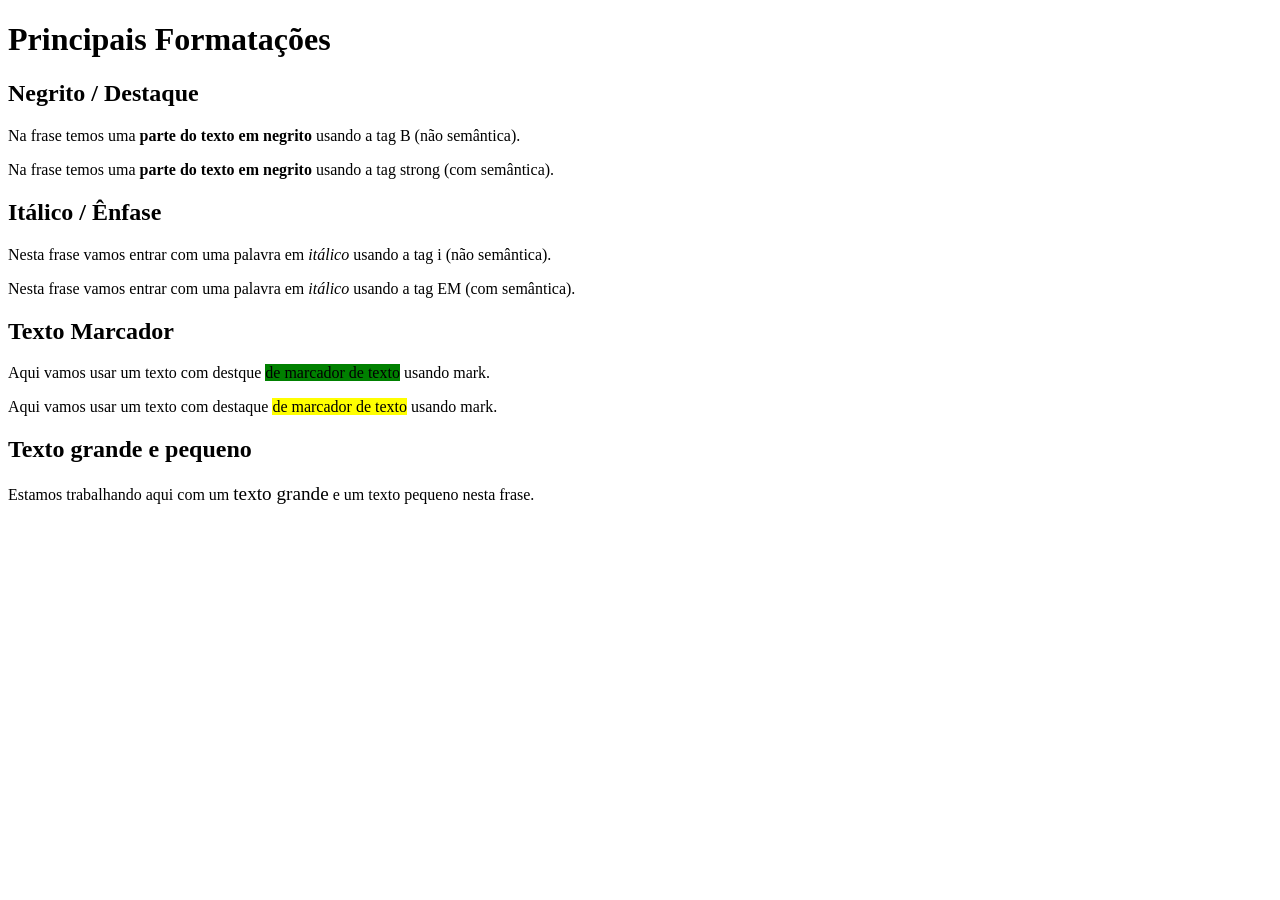
==== aula 04/index.html @ 64165117 "Add files via upload" ====
<!DOCTYPE html>
<html lang="pt-br">
<head>
    <meta charset="UTF-8">
    <meta name="viewport" content="width=device-width, initial-scale=1.0">
    <title>Aula 04</title>
</head>
<body>
    <h1>Principais Formatações</h1>
    <h2>Negrito / Destaque</h2>
    <p>Na frase temos uma <b>parte do texto em negrito</b> usando a tag B (não semântica).</p>
    <p>Na frase temos uma <strong>parte do texto em negrito</strong> usando a tag strong (com semântica).</p>

    <h2>Itálico / Ênfase</h2>
    <p>Nesta frase vamos entrar com uma palavra em <i>itálico</i> usando a tag i (não semântica).</p>
    <p>Nesta frase vamos entrar com uma palavra em <em>itálico</em> usando a tag EM (com semântica). </p>

    <h2>Texto Marcador</h2>
    <p>Aqui vamos usar um texto com destque <mark style="background-color: green;">de marcador de texto</mark> usando mark.</p>
    <p>Aqui vamos usar um texto com destaque <mark>de marcador de texto</mark> usando mark. </p>

    <h2>Texto grande e pequeno</h2>
    <p>Estamos trabalhando aqui com um <big>texto grande</big> e um texto pequeno nesta frase.</p>




    
</body>
</html>
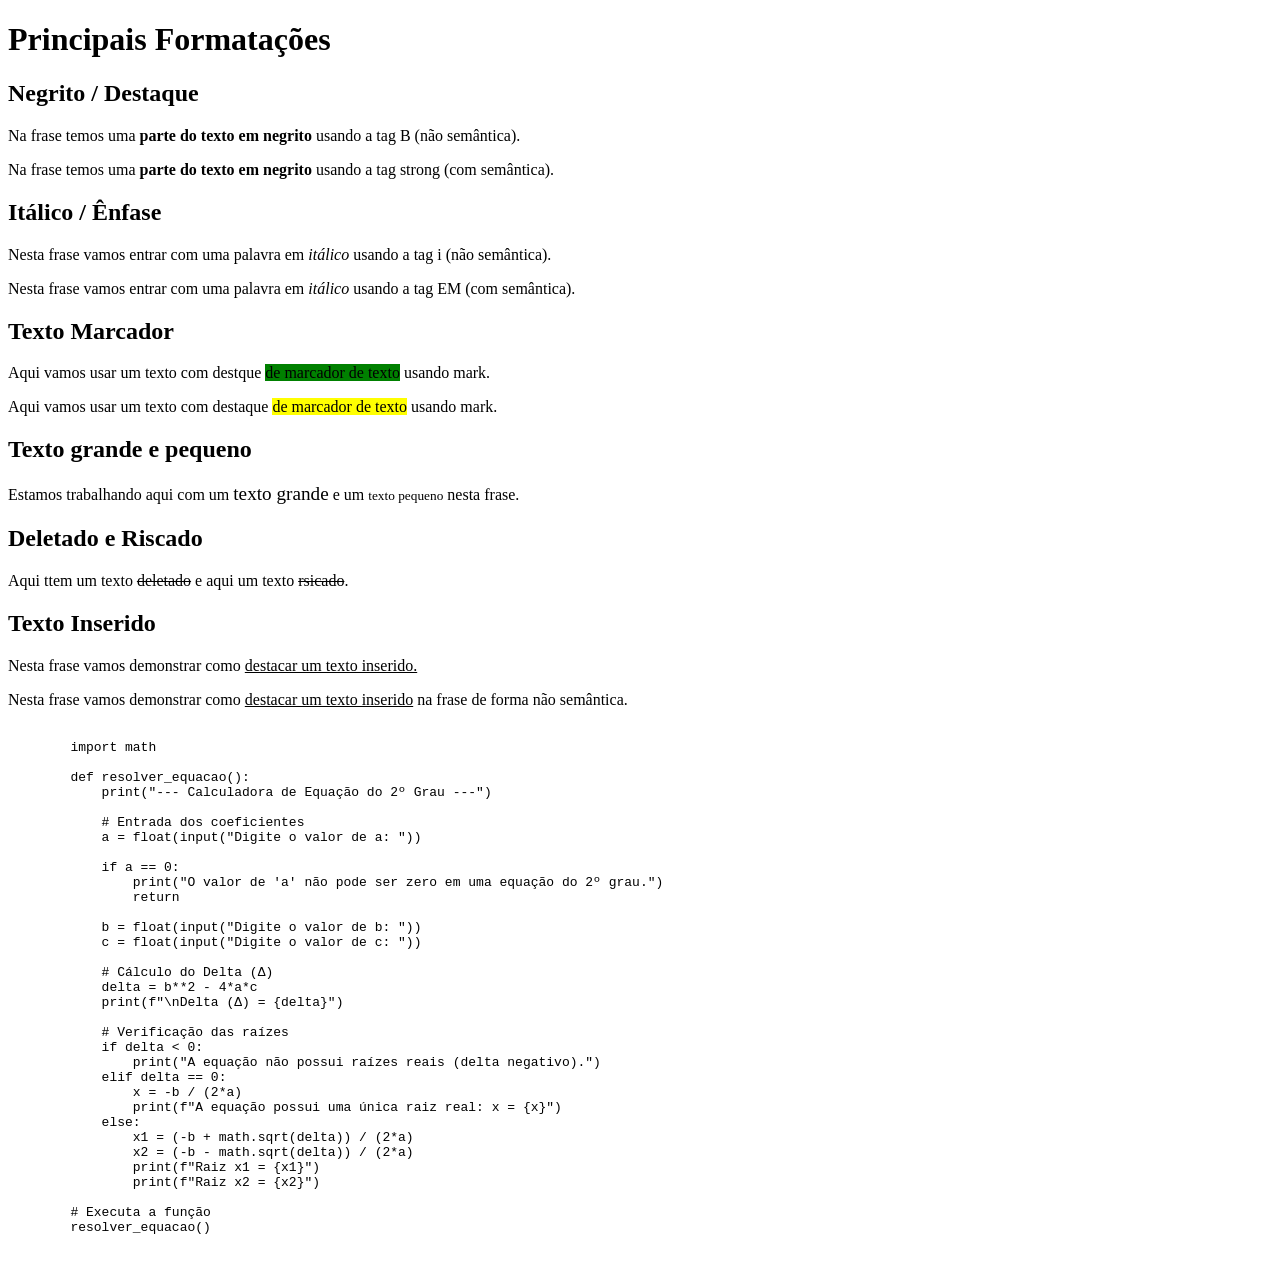
==== commit c64c1f29: "Add files via upload" ====
--- a/aula 04/index.html
+++ b/aula 04/index.html
@@ -1,10 +1,12 @@
 <!DOCTYPE html>
 <html lang="pt-br">
+
 <head>
     <meta charset="UTF-8">
     <meta name="viewport" content="width=device-width, initial-scale=1.0">
     <title>Aula 04</title>
 </head>
+
 <body>
     <h1>Principais Formatações</h1>
     <h2>Negrito / Destaque</h2>
@@ -16,15 +18,61 @@
     <p>Nesta frase vamos entrar com uma palavra em <em>itálico</em> usando a tag EM (com semântica). </p>
 
     <h2>Texto Marcador</h2>
-    <p>Aqui vamos usar um texto com destque <mark style="background-color: green;">de marcador de texto</mark> usando mark.</p>
+    <p>Aqui vamos usar um texto com destque <mark style="background-color: green;">de marcador de texto</mark> usando
+        mark.</p>
     <p>Aqui vamos usar um texto com destaque <mark>de marcador de texto</mark> usando mark. </p>
 
     <h2>Texto grande e pequeno</h2>
-    <p>Estamos trabalhando aqui com um <big>texto grande</big> e um texto pequeno nesta frase.</p>
+    <p>Estamos trabalhando aqui com um <big>texto grande</big> e um <small>texto pequeno</small> nesta frase.</p>
+
+    <h2>Deletado e Riscado</h2>
+    <p>Aqui ttem um texto <del>deletado</del> e aqui um texto <strike>rsicado</strike>.</p>
+
+    <h2>Texto Inserido</h2>
+    <p>Nesta frase vamos demonstrar como <u>destacar um texto inserido.</u></p>
+    <p>Nesta frase vamos demonstrar como <ins>destacar um texto inserido</ins> na frase de forma não semântica.</p>
+
+    
 
 
+    <pre>
+    <code>
+        import math
 
+        def resolver_equacao():
+            print("--- Calculadora de Equação do 2º Grau ---")
+            
+            # Entrada dos coeficientes
+            a = float(input("Digite o valor de a: "))
+            
+            if a == 0:
+                print("O valor de 'a' não pode ser zero em uma equação do 2º grau.")
+                return
 
-    
+            b = float(input("Digite o valor de b: "))
+            c = float(input("Digite o valor de c: "))
+
+            # Cálculo do Delta (Δ)
+            delta = b**2 - 4*a*c
+            print(f"\nDelta (Δ) = {delta}")
+
+            # Verificação das raízes
+            if delta < 0:
+                print("A equação não possui raízes reais (delta negativo).")
+            elif delta == 0:
+                x = -b / (2*a)
+                print(f"A equação possui uma única raiz real: x = {x}")
+            else:
+                x1 = (-b + math.sqrt(delta)) / (2*a)
+                x2 = (-b - math.sqrt(delta)) / (2*a)
+                print(f"Raiz x1 = {x1}")
+                print(f"Raiz x2 = {x2}")
+
+        # Executa a função
+        resolver_equacao()
+    </code>
+</pre>
+
 </body>
+
 </html>
